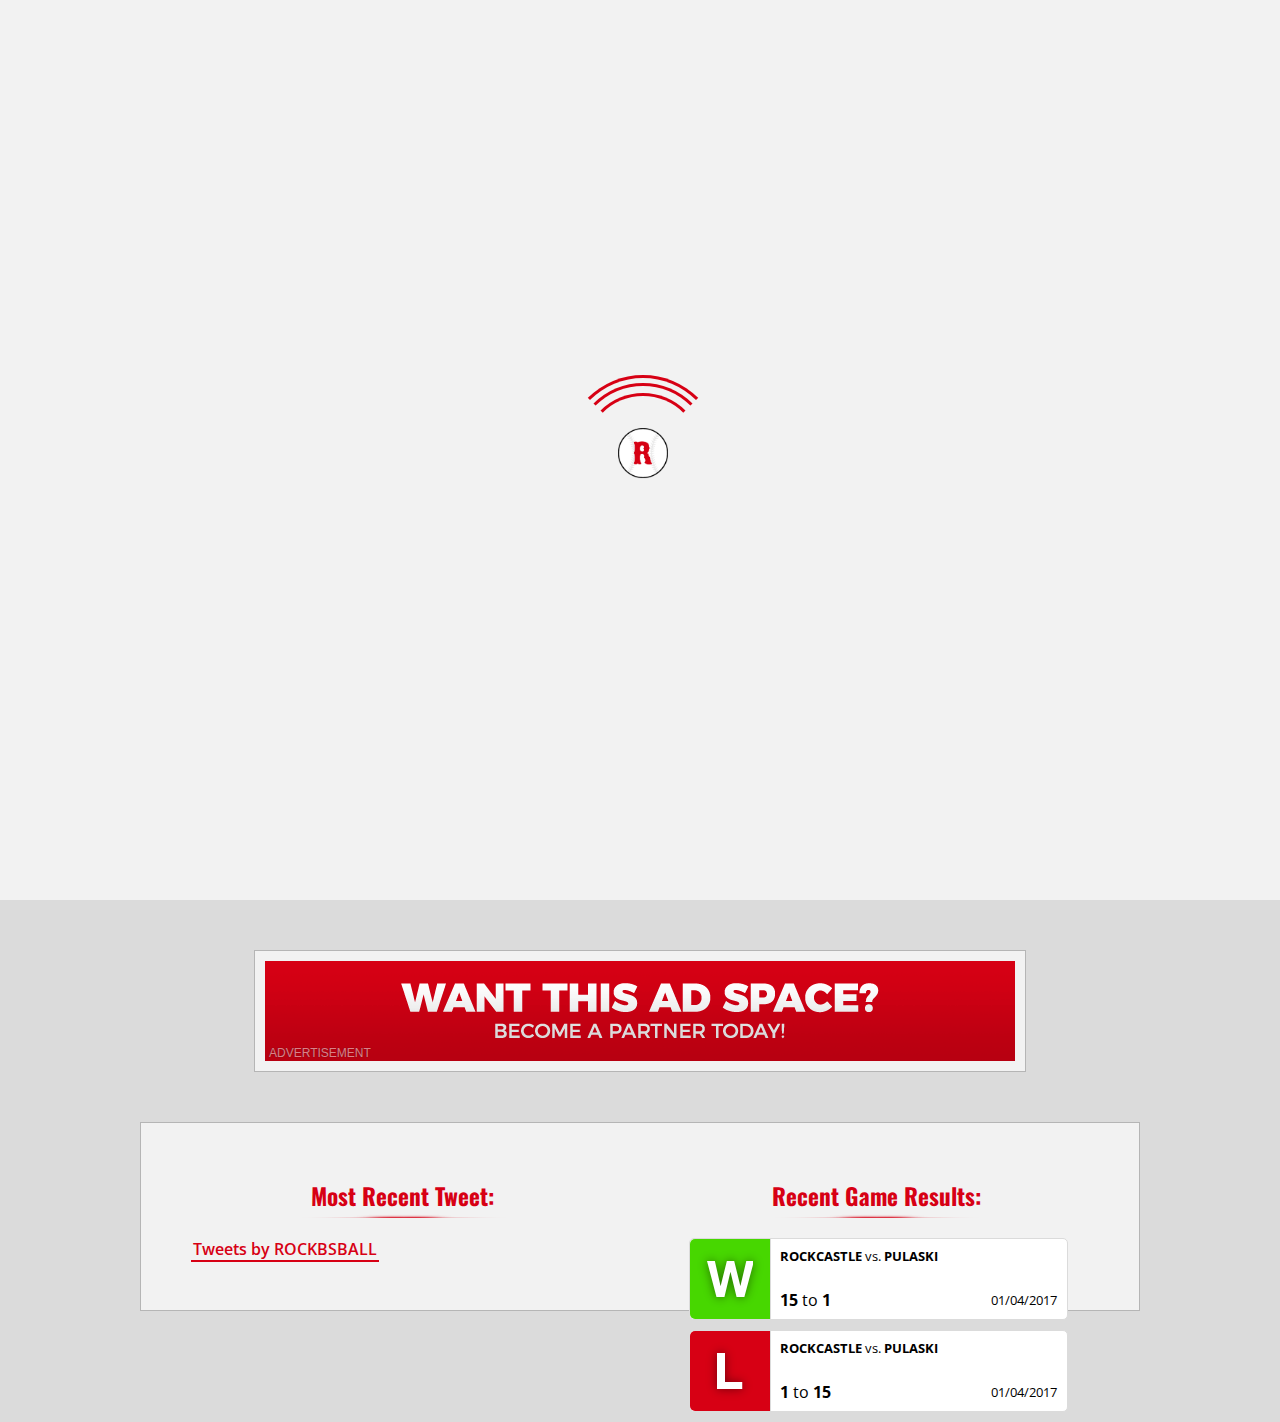
==== index.html @ 39d0fdc6 "initial upload" ====
<!DOCTYPE html>
<html lang="en-US">
<head>
  <link rel="stylesheet" href="style.css">
  <script src="https://ajax.googleapis.com/ajax/libs/jquery/3.2.1/jquery.min.js"></script>
  <title>RCHS Baseball Team</title>
  <meta name="viewport" content="width=device-width, initial-scale=1.0">
  <link rel="icon" type="image/x-icon" href="favicon.ico">

  <!-- Social Card Code -->
  <meta name="twitter:card" content="summary_large_image">
  <meta name="twitter:site" content="@ROCKBSBALL">
  <meta name="twitter:title" content="RCHS Baseball - Website">
  <meta name="twitter:description" content="Home of the Rockcastle County Rockets!">
  <meta name="twitter:image" content="https://zfett.github.io/img/socialcard.jpg">

  <meta property="og:url"                content="https://zfett.github.io/" />
  <meta property="og:type"               content="article" />
  <meta property="og:title"              content="RCHS Baseball - Website" />
  <meta property="og:description"        content="Home of the Rockcastle County Rockets!" />
  <meta property="og:image"              content="https://zfett.github.io/img/socialcard.jpg" />

  <!-- OneSignal Code -->
  <link rel="manifest" href="/manifest.json">
  <script src="https://cdn.onesignal.com/sdks/OneSignalSDK.js" async></script>
  <script>
  var OneSignal = window.OneSignal || [];
  OneSignal.push(["init", {
    appId: "475f94a9-788c-4dde-a80d-d6a493e111cc",
    autoRegister: true,
    notifyButton: {
      enable: true /* Set to false to hide */
    }
  }]);
  </script>

  <!-- Google Analytics Tracking Code -->
  <script async src="https://www.googletagmanager.com/gtag/js?id=UA-108430181-1"></script>
  <script>
  window.dataLayer = window.dataLayer || [];
  function gtag(){dataLayer.push(arguments);}
  gtag('js', new Date());
  gtag('config', 'UA-108430181-1');
  </script>

</head>
<body>

  <div id="demo-content">
    <div id="loader-wrapper">

      <div id="loader"><img src="img/largeR.png" id="loader-img"/></div>

      <div class="loader-section section-left"></div>
      <div class="loader-section section-right"></div>

    </div>

    <header>
      <div id="header-cont">
        <a href="https://zfett.github.io/index.html" id="header-link">HOME</a>
        <a href="https://zfett.github.io/schedule.html" id="header-link">SCHEDULES</a>
        <a href="https://zfett.github.io/roster.html" id="header-link">ROSTER</a>
        <a href="https://zfett.github.io/press.html" id="header-link">PRESS</a>
        <a href="https://zfett.github.io/videos.html" id="header-link">MEDIA</a>
      </div>



    </header>

    <a href="#content-ad-sel"><div id="down-arrow"></div></a>

    <svg id="hero-overlay" width="100vw" height="100vh" viewBox=""
    xmlns="http://www.w3.org/2000/svg" version="1.1">
    <polygon points="0,0 450,0 0, 4000" style="fill:#d70014;" />
  </svg>
  <div id="hero-title-cont">
    <h1 id="hero-title">Welcome to the official RCHS baseball website!</h1>
  </div>
  <div id="hero">
  </div>

  <a id="content-ad-sel"></a>
  <div id="content-ad">
    <iframe width="750px" height="100px" frameborder="0" name="ADSPACE" scrolling="no" overflow="hidden" src="ad/index.html"></iframe>
  </div>

  <div id="content-ad-mobile">
    <iframe width="300px" height="75px" frameborder="0" name="ADSPACE" scrolling="no" overflow="hidden" src="ad/index-mobile.html"></iframe>
  </div>

  <div id="content">
    <div class="column-right">
      <h1>Recent Game Results:</h1>
      <div class="game-results-cont">
        <img src="img/winicon.png" class="game-results-icon" />
        <p class="game-results-teams"><b>ROCKCASTLE</b> vs. <b>PULASKI</b></p>
        <p class="game-results-date">01/04/2017</p>
        <p class="game-results-finalscore"><b>15</b> to <b>1</b></p>
      </div>

      <div class="game-results-cont">
        <img src="img/lossicon.png" class="game-results-icon" />
        <p class="game-results-teams"><b>ROCKCASTLE</b> vs. <b>PULASKI</b></p>
        <p class="game-results-date">01/04/2017</p>
        <p class="game-results-finalscore"><b>1</b> to <b>15</b></p>
      </div>
    </div>
    <div class="column-left">
      <h1>Most Recent Tweet:</h1>
      <a target="_blank" class="twitter-timeline" data-lang="en" data-dnt="true" data-theme="light" data-chrome="noheader nofooter noborders noscrollbar transparent" data-tweet-limit="1" data-link-color="#d70014" href="https://twitter.com/ROCKBSBALL">Tweets by ROCKBSBALL</a> <script async src="https://platform.twitter.com/widgets.js" charset="utf-8"></script>
    </div>
  </div>

</div>

<script src="main.js"></script>

</body>
</html>
---- style.css ----
@import url('https://fonts.googleapis.com/css?family=Open+Sans:300,300i,400,400i,600,600i,700,700i,800,800i|Oswald:200,300,400,500,600,700');

html {
  overflow-x: hidden;
}

html::-moz-focus-inner {
  border: 0;
}

table {
  margin: auto;
  padding: 0px;
  font-size: 1.2em;
  margin-bottom: 10px;
}

th {
  padding-left: 3px;
  padding-right: 3px;
  width: 35px;
  background-color: #d70014;
  color: white;
}

td {
  border-bottom: 1px solid #dbdbdb;
}

tr td:nth-child(even) {
  background-color: rgba(0,0,0,0.05);
}

.game-results-cont {
  width: calc(100% - 48px);
  height: 80px;
  border-radius: 5px;
  background-color: white;
  position: relative;
  margin-bottom: 10px;
  margin-left: 25px;
  border: 1px solid #dbdbdb;
}

.game-results-icon {
  width: 80px;
  height: 80px;
  border-right: 1px solid #dbdbdb;
  border-top-left-radius: 5px;
  border-bottom-left-radius: 5px;
}

.game-results-teams {
  margin: 8px;
  margin-left: 90px;
  top: 0;
  padding: 0px;
  font-size: 0.8em;
  position: absolute;
}

.game-results-finalscore {
  margin: 8px;
  margin-left: 90px;
  bottom: 0;
  padding: 0px;
  font-size: 1em;
  position: absolute;
}

.game-results-date {
  margin: 10px;
  bottom: 0;
  right: 0;
  padding: 0px;
  font-size: 0.8em;
  position: absolute;
}

.column-right {
  width: 425px;
  margin-left: 50px;
  float: right;
}

.column-left {
  width: 425px;
}

a[id="content-ad-sel"] {
  margin-top: -100px;
  border: none;
  position: absolute;
}

body {
  margin: 0 auto;
  background-color: #dbdbdb;
  font-family: 'Open Sans', sans-serif;
  color: black;
}

h1, h2, h3, h4, h5, h6 {
  font-family: 'Oswald', sans-serif;
  color: #d70014;
  margin: 0px;
  margin-bottom: 20px;
  padding: 0px;
  text-align: center;
}

h1 {
  font-size: 1.45em;
  background-image: url(img/borderbottom.png);
  padding-bottom: 5px;
  padding-top: 5px;
  background-position: bottom center;
  background-repeat: no-repeat;
}

#header-cont {
  position: absolute;
  margin-top: 35px;
  width: 100%;
  text-align: center;
}

a#header-link {
  color: #d70014;
  text-decoration: none;
  font-size: 1.25em;
  font-weight: 700;
  border: none;
  padding-top: 64.5px;
  margin: -2px;
  padding-left: 15px;
  padding-right: 15px;
  padding-bottom: 38px;
  transition: 0.4s;
}

#header-link:hover {
  transition: 0.4s;
  border: none;
  background-color: #d70014;
  text-shadow: 0px 0px 15px rgba(0, 0, 0, 0);
  color: #f2f2f2;
}

header {
  height: 100px;
  width: 100%;
  top: 0;
  position: fixed;
  background-image: url(img/header.png);
  background-position: -150px;
  background-repeat: no-repeat;
  background-color: #f2f2f2;
  border-bottom: 2px solid #d70014;
  transition: 0.4s;
  z-index: 5000;
}

.marquee {
  margin-top: 15px;
  padding: 10px;
  background-color: #f2f2f2;
  border: 1px solid #dbdbdb;
  border-right: 0px;
  overflow: hidden;
  width: 90%;
  right: 0;
  position: absolute;
}

#content {
  width: 898px;
  padding: 50px;
  margin: 0 auto;
  border: 1px solid rgba(0,0,0,0.25);
  margin-top: 40px;
  background-color: #f2f2f2;
  margin-bottom: 100px;
  word-wrap: break-word;
}

#content-ad {
  width: 750px;
  padding: 10px;
  margin: 0 auto;
  margin-top: 50px;
  background-color: #f2f2f2;
  margin-bottom: 50px;
  border: 1px solid rgba(0,0,0,0.25);
  word-wrap: break-word;
}

#content-ad iframe {
  height: 100px !important;
  overflow: hidden;
  margin-bottom: -5px;
}

#twitter-widget-0 {
  width: 415px !important;
}

#content-ad-other iframe {
  height: 100px !important;
  overflow: hidden;
  margin-bottom: -5px;
}

#content-ad-mobile {
  width: 300px;
  padding: 10px;
  left: calc(50% - 160px);
  display: none;
  position: fixed;
  z-index: 999;
  bottom: 0;
  margin-top: 50px;
  background-color: #f2f2f2;
  border: 1px solid rgba(0,0,0,0.25);
  border-bottom: 0px;
  word-wrap: break-word;
}

#footer-overlay {
  width: 65px;
  height: 45px;
  left: 114px;
  margin-top: 15px;
  position: absolute;
  z-index: 999;
}

#footer-overlay-right {
  width: 65px;
  height: 45px;
  right: 0;
  margin-top: 15px;
  position: absolute;
  z-index: 999;
}

#content-ad-other {
  width: 750px;
  padding: 10px;
  margin: 0 auto;
  margin-top: 140px;
  background-color: #f2f2f2;
  border: 1px solid rgba(0,0,0,0.25);
  margin-bottom: 10px;
  word-wrap: break-word;
}

.roster-cont {
  width: 100%;
  position: relative;
  overflow: hidden;
  border-top: 1px solid #dbdbdb;
}

#player-card:nth-child(even) {
  background-color: #ececec !important;
}

.player-name {
  margin: 0px;
  padding: 0px;
  margin-top: 10px;
  font-size: 0.95em;
  position: absolute;
  margin-left: 80px;
  font-weight: bold;
}

.player-position {
  margin: 0px;
  padding: 0px;
  margin-bottom: 10px;
  margin-top: 45px;
  font-size: 0.8em;
  color: #7c7c7c;
  border-top: 1px solid #dbdbdb;
  padding-top: 10px;
  position: absolute;
  margin-left: 80px;
}

.player-number {
  color: #f2f2f2;
  margin-left: 5px;
  margin-top: -1px;
  padding: 2px;
  padding-left: 5px;
  padding-right: 5px;
  background-color: #d70014;
  font-size: 0.95em;
  font-style: italic;
  font-weight: bold;
  position: absolute;
  margin-right: 10px;
  text-align: right;
}

#card-expand {
  width: 25px;
  height: 25px;
  position: absolute;
  right: 0;
  margin-top: -27px;
  background-color: rgba(0,0,0,0);
  border: none;
  outline: none;
  cursor: pointer;
  background-image: url(img/pluscorner.png);
  background-position: bottom right;
  background-repeat: no-repeat;
}

#player-card {
  width: 100%;
  height: 80px;
  background-color: #f2f2f2;
  border-bottom: 2px solid #d70014;
}

#player-img {
  width: 70px;
  height: 80px;
  position: absolute;
  left: 0;
  margin-top: 0px;
  background-color: rgba(0,0,0,0.1);
  background-size: cover;
  background-position: center;
}

#player-title:hover {
  background-color: rgba(0,0,0,0.75);
  -webkit-box-shadow: 0px 5px 10px 0px rgba(0,0,0,0.75);
  -moz-box-shadow: 0px 5px 10px 0px rgba(0,0,0,0.75);
  box-shadow: 0px 5px 10px 0px rgba(0,0,0,0.75);
  cursor: pointer;
  transform: translate(0px, -5px);
  transition: 0.3s;
}

footer {
  height: 75px;
  width: 100%;
  position: fixed;
  bottom: 0;
  z-index: 0;
  background-image: url(img/footer.png);
  background-size: auto;
  background-position: 0px;
  background-repeat: no-repeat;
  text-align: center;
  background-color: #f2f2f2;
  border-top: 2px solid #d70014;
  transition: 0.4s;
}

footer p {
  margin-top: 27px;
}

::-webkit-scrollbar {
  width: 10px;
  height: 10px;
}
::-webkit-scrollbar-button {
  width: 0px;
  height: 0px;
}
::-webkit-scrollbar-thumb {
  background: #d70014;
  border: 0px none #ffffff;
  border-radius: 0px;
}
::-webkit-scrollbar-track {
  background: #666666;
  border: 0px none #ffffff;
  border-radius: 0px;
  transition: 0.3s;
}
::-webkit-scrollbar-track:hover {
  background: #666666;
  transition: 0.3s;
}
::-webkit-scrollbar-track:active {
  background: #222333;
  transition: 0.3s;
}
::-webkit-scrollbar-corner {
  background: transparent;
}

a {
  color: #d70014;
  text-decoration: none;
  border-bottom: 2px solid #d70014;
  padding-top: 2px;
  padding-left: 2px;
  padding-right: 2px;
  font-weight: 600;
}

a:hover {
  background-color: #d70014;
  color: #f2f2f2;
}

#loader-wrapper {
  position: fixed;
  top: 0;
  left: 0;
  width: 100%;
  height: 100%;
  z-index: 9999;
}

#loader-img {
  width: 50px;
  position: absolute;
  left: 50%;
  top: 50%;
  transform: translate(-50%, -50%);
}

/**Loading Spinner CSS**/

#loader {
  display: block;
  position: relative;
  left: 50%;
  top: 50%;
  width: 150px;
  height: 150px;
  margin: -75px 0 0 -75px;
  border-radius: 50%;
  border: 3px solid transparent;
  border-top-color: #d70014;

  -webkit-animation: spin 2s linear infinite; /* Chrome, Opera 15+, Safari 5+ */
  animation: spin 2s linear infinite; /* Chrome, Firefox 16+, IE 10+, Opera */

  z-index: 9999;
}

#loader:before {
  content: "";
  position: absolute;
  top: 5px;
  left: 5px;
  right: 5px;
  bottom: 5px;
  border-radius: 50%;
  border: 3px solid transparent;
  border-top-color: #d70014;

  -webkit-animation: spin 3s linear infinite; /* Chrome, Opera 15+, Safari 5+ */
  animation: spin 3s linear infinite; /* Chrome, Firefox 16+, IE 10+, Opera */
}

#loader:after {
  content: "";
  position: absolute;
  top: 15px;
  left: 15px;
  right: 15px;
  bottom: 15px;
  border-radius: 50%;
  border: 3px solid transparent;
  border-top-color: #d70014;

  -webkit-animation: spin 1.5s linear infinite; /* Chrome, Opera 15+, Safari 5+ */
  animation: spin 1.5s linear infinite; /* Chrome, Firefox 16+, IE 10+, Opera */
}

@-webkit-keyframes spin {
  0%   {
    -webkit-transform: rotate(0deg);  /* Chrome, Opera 15+, Safari 3.1+ */
    -ms-transform: rotate(0deg);  /* IE 9 */
    transform: rotate(0deg);  /* Firefox 16+, IE 10+, Opera */
  }
  100% {
    -webkit-transform: rotate(360deg);  /* Chrome, Opera 15+, Safari 3.1+ */
    -ms-transform: rotate(360deg);  /* IE 9 */
    transform: rotate(360deg);  /* Firefox 16+, IE 10+, Opera */
  }
}
@keyframes spin {
  0%   {
    -webkit-transform: rotate(0deg);  /* Chrome, Opera 15+, Safari 3.1+ */
    -ms-transform: rotate(0deg);  /* IE 9 */
    transform: rotate(0deg);  /* Firefox 16+, IE 10+, Opera */
  }
  100% {
    -webkit-transform: rotate(360deg);  /* Chrome, Opera 15+, Safari 3.1+ */
    -ms-transform: rotate(360deg);  /* IE 9 */
    transform: rotate(360deg);  /* Firefox 16+, IE 10+, Opera */
  }
}

#loader-wrapper .loader-section {
  position: fixed;
  top: 0;
  width: 51%;
  height: 100%;
  background: #f2f2f2;
  z-index: 1000;
  -webkit-transform: translateX(0);  /* Chrome, Opera 15+, Safari 3.1+ */
  -ms-transform: translateX(0);  /* IE 9 */
  transform: translateX(0);  /* Firefox 16+, IE 10+, Opera */
}

#loader-wrapper .loader-section.section-left {
  left: 0;
}

#loader-wrapper .loader-section.section-right {
  right: 0;
}

/* Loaded */
.loaded #loader-wrapper .loader-section.section-left {
  -webkit-transform: translateX(-100%);  /* Chrome, Opera 15+, Safari 3.1+ */
  -ms-transform: translateX(-100%);  /* IE 9 */
  transform: translateX(-100%);  /* Firefox 16+, IE 10+, Opera */

  -webkit-transition: all 0.7s 0.3s cubic-bezier(0.645, 0.045, 0.355, 1.000);
  transition: all 0.7s 0.3s cubic-bezier(0.645, 0.045, 0.355, 1.000);
}

.loaded #loader-wrapper .loader-section.section-right {
  -webkit-transform: translateX(100%);  /* Chrome, Opera 15+, Safari 3.1+ */
  -ms-transform: translateX(100%);  /* IE 9 */
  transform: translateX(100%);  /* Firefox 16+, IE 10+, Opera */

  -webkit-transition: all 0.7s 0.3s cubic-bezier(0.645, 0.045, 0.355, 1.000);
  transition: all 0.7s 0.3s cubic-bezier(0.645, 0.045, 0.355, 1.000);
}

.loaded #loader {
  opacity: 0;
  -webkit-transition: all 0.3s ease-out;
  transition: all 0.3s ease-out;
}
.loaded #loader-wrapper {
  visibility: hidden;

  -webkit-transform: translateY(-100%);  /* Chrome, Opera 15+, Safari 3.1+ */
  -ms-transform: translateY(-100%);  /* IE 9 */
  transform: translateY(-100%);  /* Firefox 16+, IE 10+, Opera */

  -webkit-transition: all 0.3s 1s ease-out;
  transition: all 0.3s 1s ease-out;
}

#hero {
  width: 100%;
  height: calc(100vh - 100px);
  background-image: url(img/hero.jpg);
  background-size: cover;
  background-position: center;
  z-index: 1;
  position: relative;
  margin-top: 78px;
  background-color: #d70014;
}

#hero-overlay {
  position: absolute;
  z-index: 2;
  width: 100vw;
  height: calc(100vh - 100px);
  overflow: hidden;
  left: 0;
  top: 100px;
}

#down-arrow {
  width: 30px;
  height: 30px;
  background-image: url(img/arrowdown.png);
  background-size: 30px;
  background-position: center;
  background-repeat: no-repeat;
  z-index: 1000;
  position: absolute;
  bottom: 0;
  left: 50%;
  padding: 10px;
  background-color: #d70014;
  transform: translate(-50%, -50%);
}

#down-arrow:hover {
  animation-name: bounce;
  animation-duration: 0.5s;
  transform: translate(-50%, -50%);
  left: 50%;
}

@keyframes bounce {
  0% {
    width: 30px;
    height: 30px;
    margin-bottom: 0px;
  }

  50% {
    width: 35px;
    height: 35px;
    margin-bottom: -5px;
  }

  100% {
    width: 30px;
    height: 30px;
    margin-bottom: 0px;
  }
}

#hero-title {
  font-size: 1.5em;
  color: #fff;
  background-color: #d70014;
  position: absolute;
  z-index: 999;
  margin: 0 auto;
  cursor: pointer;
  text-transform: uppercase;
  padding: 0px;
  padding: 10px;
  margin-left: 0px;
  padding-right: 10px;
  transition: 0.4s;
}

#hero-title:hover {
  margin-left: 20px;
  transition: 0.4s;
}

#hero-title::after {
  content: "____";
  color: #d70014;
  margin-left: 5px;
  background-image: url(img/arrowright.png);
  height: 30px;
  background-position: center;
  background-size: 30px;
  background-repeat: no-repeat;
  width: 30px;
}

#hero-title-cont {
  top: calc(50% + 22px);
  left: 15%;
  z-index: 999;
  position: absolute;
  width: 100%;
  transform: translate(-0%, -50%);
}

::selection {
  background-color: #d70014;
  color: black;
}

::-moz-selection {
  background-color: #d70014;
  color: black;
}

::-o-selection {
  background-color: #d70014;
  color: black;
}

::-webkit-selection {
  background-color: #d70014;
  color: black;
}

.accordion {
  transition: 0.4s;
}

.accordian, .active {
  background-image: url(img/minuscorner.png) !important;
}

.panel {
  padding: 5px;
  width: calc[(100% - 10px)];
  font-size: 0.8em;
  transition: 0.4s;
  display: none;
  background-color: white;
  border-bottom: 1px solid #dbdbdb;
  text-align: center;
}

@media only screen and (max-width:1060px) {
  header {
    background-image: url(img/headerbg.png);
    background-size: auto 100px;
    background-position: center;
    background-repeat: no-repeat;
  }
  #content {
    width: calc(100% - 60px);
    margin-left: 20px;
    margin-right: 20px;
    margin-top: 125px;
    padding: 10px;
  }
  #content-ad, #content-ad-other {
    display: none;
  }
  #hero, #hero-overlay, #hero-title {
    display: none;
  }
  .column-left {
    width: 100%;
    margin: 0px;
    padding: 0px;
  }
  #twitter-widget-0 {
    width: 100% !important;
  }
  .column-right {
    float: none;
    width: 100%;
    margin: 0px;
    padding: 0px;
  }
  .column-right::before {
    display: none;
  }
  .game-results-cont {
    width: calc(100% - 2px);
    height: 80px;
    border-radius: 5px;
    background-color: white;
    position: relative;
    margin-bottom: 10px;
    margin-left: 0px;
    border: 1px solid #dbdbdb;
  }
  footer {
    display: none;
  }
  #onesignal-bell-container {
    display: none !important;
  }
  #down-arrow {
    display: none;
  }
  header:hover {
    background-position: center;
  }
  footer {
    font-size: 0.7em;
    background-image: none;
  }
  #header-cont {
    margin-top: 102px;
    padding-bottom: 2px;
    background-color: #f2f2f2;
    border-bottom: 2px solid #d70014;
  }
  a#header-link {
    color: #d70014;
    text-decoration: none;
    font-size: 0.9em;
    font-weight: 700;
    margin: 0px;
    padding-left: 5px;
    border: none;
    padding-right: 5px;
    padding-bottom: 3px;
    padding-top: 3px;
    transition: 0.4s;
    -webkit-box-shadow: 0px 0px 15px 0px rgba(0,0,0,0);
    -moz-box-shadow: 0px 0px 15px 0px rgba(0,0,0,0);
    box-shadow: 0px 0px 15px 0px rgba(0,0,0,0);
  }
  #content-ad-mobile {
    display: block;
  }
  #content-ad-mobile iframe {
    height: 75px;
    overflow: hidden;
    margin-bottom: -5px;
  }
}
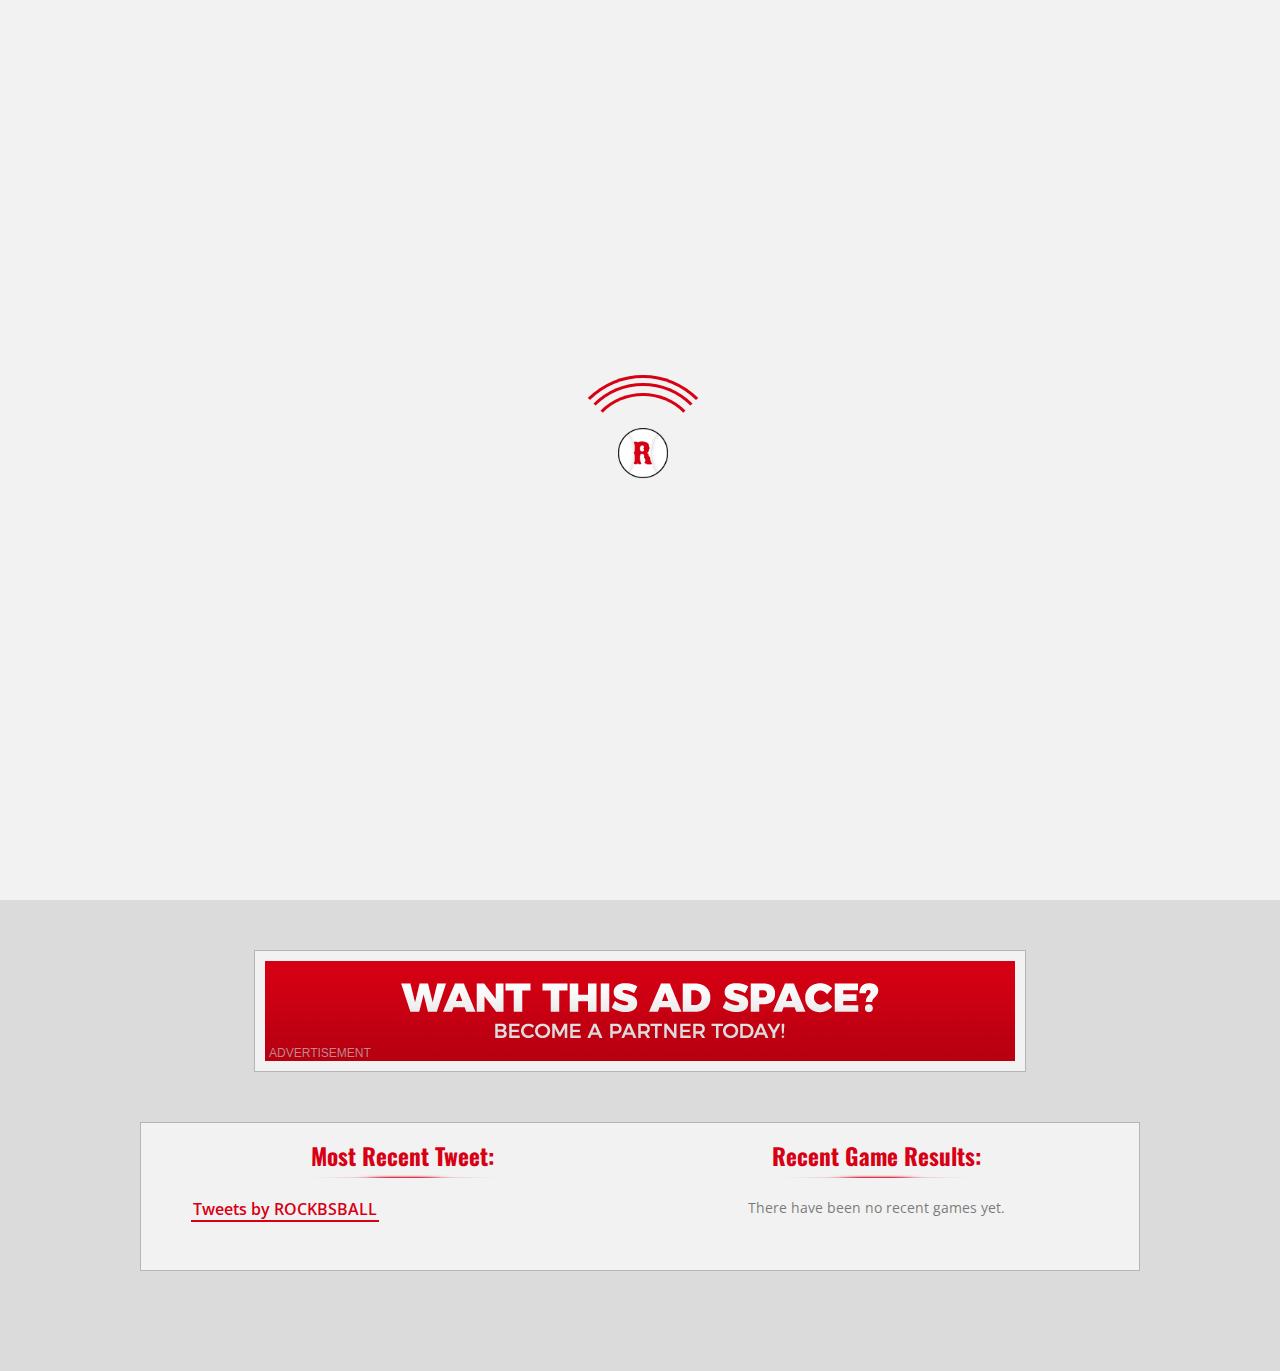
==== commit b53d938c: "FINAL DESIGN HYPE!" ====
--- a/index.html
+++ b/index.html
@@ -2,7 +2,7 @@
 <html lang="en-US">
 <head>
   <link rel="stylesheet" href="style.css">
-  <script src="https://ajax.googleapis.com/ajax/libs/jquery/3.2.1/jquery.min.js"></script>
+  <script src="http://ajax.googleapis.com/ajax/libs/jquery/3.2.1/jquery.min.js"></script>
   <title>RCHS Baseball Team</title>
   <meta name="viewport" content="width=device-width, initial-scale=1.0">
   <link rel="icon" type="image/x-icon" href="favicon.ico">
@@ -12,17 +12,17 @@
   <meta name="twitter:site" content="@ROCKBSBALL">
   <meta name="twitter:title" content="RCHS Baseball - Website">
   <meta name="twitter:description" content="Home of the Rockcastle County Rockets!">
-  <meta name="twitter:image" content="https://zfett.github.io/img/socialcard.jpg">
+  <meta name="twitter:image" content="http://gorockbaseball.com/img/socialcard.jpg">
 
-  <meta property="og:url"                content="https://zfett.github.io/" />
+  <meta property="og:url"                content="http://gorockbaseball.com" />
   <meta property="og:type"               content="article" />
   <meta property="og:title"              content="RCHS Baseball - Website" />
   <meta property="og:description"        content="Home of the Rockcastle County Rockets!" />
-  <meta property="og:image"              content="https://zfett.github.io/img/socialcard.jpg" />
+  <meta property="og:image"              content="http://gorockbaseball.com/img/socialcard.jpg" />
 
   <!-- OneSignal Code -->
   <link rel="manifest" href="/manifest.json">
-  <script src="https://cdn.onesignal.com/sdks/OneSignalSDK.js" async></script>
+  <script src="http://cdn.onesignal.com/sdks/OneSignalSDK.js" async></script>
   <script>
   var OneSignal = window.OneSignal || [];
   OneSignal.push(["init", {
@@ -35,7 +35,7 @@
   </script>
 
   <!-- Google Analytics Tracking Code -->
-  <script async src="https://www.googletagmanager.com/gtag/js?id=UA-108430181-1"></script>
+  <script async src="http://www.googletagmanager.com/gtag/js?id=UA-108430181-1"></script>
   <script>
   window.dataLayer = window.dataLayer || [];
   function gtag(){dataLayer.push(arguments);}
@@ -58,15 +58,30 @@
 
     <header>
       <div id="header-cont">
-        <a href="https://zfett.github.io/index.html" id="header-link">HOME</a>
-        <a href="https://zfett.github.io/schedule.html" id="header-link">SCHEDULES</a>
-        <a href="https://zfett.github.io/roster.html" id="header-link">ROSTER</a>
-        <a href="https://zfett.github.io/press.html" id="header-link">PRESS</a>
-        <a href="https://zfett.github.io/videos.html" id="header-link">MEDIA</a>
+        <a href="http://gorockbaseball.com/index.html" id="header-link">HOME</a>
+        <a href="http://gorockbaseball.com/schedule.html" id="header-link">SCHEDULE</a>
+        <a href="http://gorockbaseball.com/roster.html" id="header-link">ROSTER</a>
+        <a href="http://gorockbaseball.com/press.html" id="header-link">ABOUT</a>
+        <a href="http://gorockbaseball.com/videos.html" id="header-link">VIDEOS</a>
       </div>
 
+      <nav>
 
+    <input id="nav" type="checkbox" />
 
+    <label for="nav">
+      <b><i></i><i></i><i></i></b>
+    </label>
+
+    <menu>
+      <li><a href="http://gorockbaseball.com/index.html">HOME</a></li>
+      <li><a href="http://gorockbaseball.com/schedule.html">SCHEDULE</a></li>
+      <li><a href="http://gorockbaseball.com/roster.html">ROSTER</a></li>
+      <li><a href="http://gorockbaseball.com/press.html">ABOUT</a></li>
+      <li><a href="http://gorockbaseball.com/videos.html">VIDEOS</a></li>
+    </menu>
+
+  </nav>
     </header>
 
     <a href="#content-ad-sel"><div id="down-arrow"></div></a>
@@ -93,23 +108,19 @@
   <div id="content">
     <div class="column-right">
       <h1>Recent Game Results:</h1>
-      <div class="game-results-cont">
+      <p style="text-align: center; font-size: 0.85em; opacity: 0.5;">There have been no recent games yet.</p>
+
+      <!-- <div class="game-results-cont">
         <img src="img/winicon.png" class="game-results-icon" />
         <p class="game-results-teams"><b>ROCKCASTLE</b> vs. <b>PULASKI</b></p>
         <p class="game-results-date">01/04/2017</p>
         <p class="game-results-finalscore"><b>15</b> to <b>1</b></p>
-      </div>
+      </div> -->
 
-      <div class="game-results-cont">
-        <img src="img/lossicon.png" class="game-results-icon" />
-        <p class="game-results-teams"><b>ROCKCASTLE</b> vs. <b>PULASKI</b></p>
-        <p class="game-results-date">01/04/2017</p>
-        <p class="game-results-finalscore"><b>1</b> to <b>15</b></p>
-      </div>
     </div>
     <div class="column-left">
       <h1>Most Recent Tweet:</h1>
-      <a target="_blank" class="twitter-timeline" data-lang="en" data-dnt="true" data-theme="light" data-chrome="noheader nofooter noborders noscrollbar transparent" data-tweet-limit="1" data-link-color="#d70014" href="https://twitter.com/ROCKBSBALL">Tweets by ROCKBSBALL</a> <script async src="https://platform.twitter.com/widgets.js" charset="utf-8"></script>
+      <a target="_blank" class="twitter-timeline" data-lang="en" data-dnt="true" data-theme="light" data-chrome="noheader nofooter noborders noscrollbar transparent" data-tweet-limit="1" data-link-color="#d70014" href="http://twitter.com/ROCKBSBALL">Tweets by ROCKBSBALL</a> <script async src="http://platform.twitter.com/widgets.js" charset="utf-8"></script>
     </div>
   </div>
 
--- a/style.css
+++ b/style.css
@@ -1,4 +1,4 @@
-@import url('https://fonts.googleapis.com/css?family=Open+Sans:300,300i,400,400i,600,600i,700,700i,800,800i|Oswald:200,300,400,500,600,700');
+@import url('http://fonts.googleapis.com/css?family=Open+Sans:300,300i,400,400i,600,600i,700,700i,800,800i|Oswald:200,300,400,500,600,700');
 
 html {
   overflow-x: hidden;
@@ -13,6 +13,121 @@
   padding: 0px;
   font-size: 1.2em;
   margin-bottom: 10px;
+}
+
+nav {
+  display: none;
+}
+
+nav input {
+  display: none;
+}
+nav label {
+  position: absolute;
+  top: 50px;
+  right: 10px;
+  top: 10px;
+  z-index: 1000;
+  cursor: pointer;
+}
+nav label b {
+  width: 40px;
+  height: 40px;
+  display: block;
+  position: relative;
+  right: 20px;
+  top: 20px;
+  cursor: pointer;
+  transition: background 500ms ease;
+}
+nav label b i {
+  display: block;
+  background: #d70014;
+  width: 24px;
+  height: 4px;
+  position: absolute;
+  left: 8px;
+  top: 11px;
+  border-radius: 1000px;
+  transform-origin: 20px 4px;
+  transition: transform 300ms cubic-bezier(0.09, 0.92, 0, 1.435), opacity 500ms ease;
+}
+nav label b i:nth-child(2) {
+  top: 18px;
+}
+nav label b i:nth-child(3) {
+  transform-origin: 26px 4px;
+  top: 25px;
+}
+nav menu {
+  background: rgba(255, 255, 255, 0.95);
+  width: 100%;
+  height: 100%;
+  opacity: 0;
+  padding-top: calc(50% - 290px);
+  overflow: auto;
+  display: none;
+  transition: opacity 300ms ease;
+  position: fixed;
+  z-index: 998;
+  left: -40px;
+  top: -20px;
+}
+nav menu li {
+  margin: 0;
+  list-style: none;
+  background-color: rgba(0,0,0,0);
+  background-image: url(img/headermenubg.png);
+  background-position: 1500px;
+  transition: 0.3s;
+  background-repeat: no-repeat;
+  background-size: cover;
+  width: 100%;
+}
+nav menu li:hover {
+  background-position: left;
+  transition: 0.3s;
+}
+nav menu li:first-child {
+  margin-top: 60px;
+}
+nav menu li:first-child a {
+}
+nav menu li a {
+  padding: 15px 0;
+  font: 700 20px 'Open Sans', sans-serif;
+  text-transform: uppercase;
+  transition: 0.3s;
+  text-decoration: none;
+  text-align: center;
+  color: #141414;
+  background-color: rgba(0,0,0,0);
+  display: block;
+  border: none;
+}
+nav menu li a:hover {
+  transition: 0.3s;
+  color: #fff;
+  background-color: rgba(0,0,0,0);
+}
+nav #nav:checked ~ label strong {
+  color: rgba(255, 255, 255, 0.25);
+}
+nav #nav:checked ~ label b {
+  transition-delay: 100ms;
+}
+nav #nav:checked ~ label b i:nth-child(1) {
+  transform: rotate(45deg) translate(6px, 11px);
+}
+nav #nav:checked ~ label b i:nth-child(2) {
+  opacity: 0;
+}
+nav #nav:checked ~ label b i:nth-child(3) {
+  transform: rotate(-45deg) translate(10px, -14px);
+}
+nav #nav:checked ~ menu {
+  opacity: 1;
+  display: block;
 }
 
 th {
@@ -155,8 +270,10 @@
   background-image: url(img/header.png);
   background-position: -150px;
   background-repeat: no-repeat;
+  -webkit-box-shadow: 0px 0px 5px 0px rgba(0,0,0,0.75);
+  -moz-box-shadow: 0px 0px 5px 0px rgba(0,0,0,0.75);
+  box-shadow: 0px 0px 5px 0px rgba(0,0,0,0.75);
   background-color: #f2f2f2;
-  border-bottom: 2px solid #d70014;
   transition: 0.4s;
   z-index: 5000;
 }
@@ -164,11 +281,12 @@
 .marquee {
   margin-top: 15px;
   padding: 10px;
+  height: 23px;
   background-color: #f2f2f2;
   border: 1px solid #dbdbdb;
   border-right: 0px;
   overflow: hidden;
-  width: 90%;
+  width: calc(100% - 140px);
   right: 0;
   position: absolute;
 }
@@ -176,6 +294,7 @@
 #content {
   width: 898px;
   padding: 50px;
+  padding-top: 10px;
   margin: 0 auto;
   border: 1px solid rgba(0,0,0,0.25);
   margin-top: 40px;
@@ -360,7 +479,9 @@
   background-repeat: no-repeat;
   text-align: center;
   background-color: #f2f2f2;
-  border-top: 2px solid #d70014;
+  -webkit-box-shadow: 0px 0px 5px 0px rgba(0,0,0,0.75);
+  -moz-box-shadow: 0px 0px 5px 0px rgba(0,0,0,0.75);
+  box-shadow: 0px 0px 5px 0px rgba(0,0,0,0.75);
   transition: 0.4s;
 }
 
@@ -711,14 +832,15 @@
   header {
     background-image: url(img/headerbg.png);
     background-size: auto 100px;
-    background-position: center;
+    background-position: left;
     background-repeat: no-repeat;
   }
   #content {
     width: calc(100% - 60px);
     margin-left: 20px;
     margin-right: 20px;
-    margin-top: 125px;
+    margin-bottom: 110px;
+    margin-top: 100px;
     padding: 10px;
   }
   #content-ad, #content-ad-other {
@@ -764,14 +886,15 @@
     display: none;
   }
   header:hover {
-    background-position: center;
+    background-position: left;
   }
   footer {
     font-size: 0.7em;
     background-image: none;
   }
   #header-cont {
-    margin-top: 102px;
+    margin-top: 100px;
+    display: none;
     padding-bottom: 2px;
     background-color: #f2f2f2;
     border-bottom: 2px solid #d70014;
@@ -800,4 +923,7 @@
     overflow: hidden;
     margin-bottom: -5px;
   }
-}
+  nav {
+    display: block;
+  }
+}
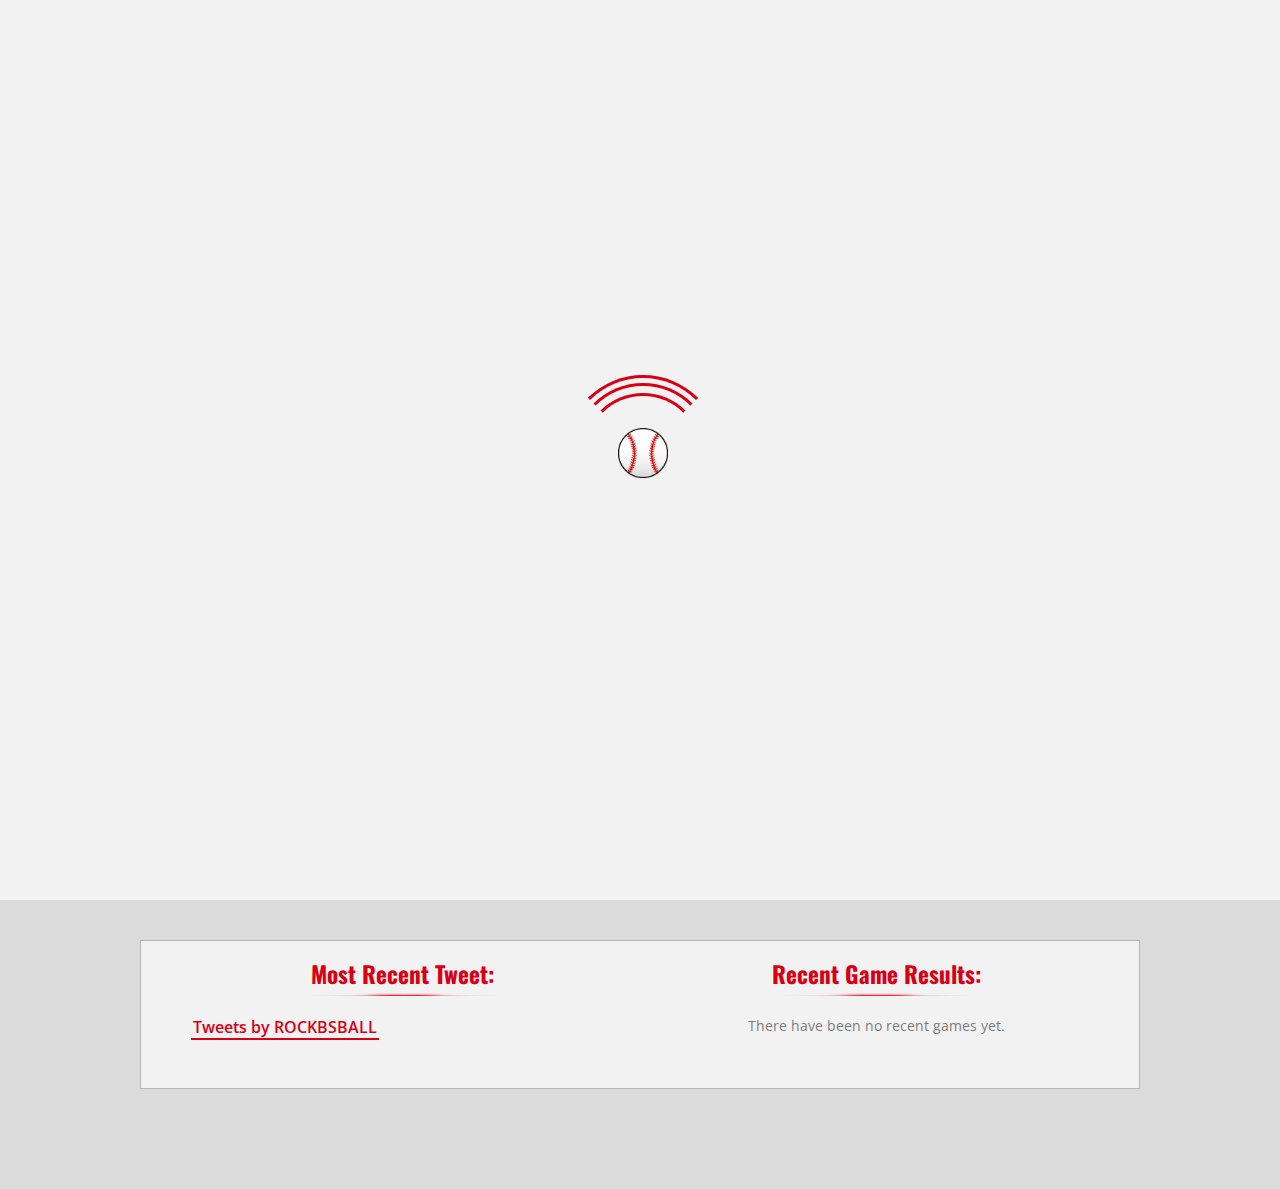
==== commit 12962e43: "Update index.html" ====
--- a/index.html
+++ b/index.html
@@ -90,21 +90,14 @@
     xmlns="http://www.w3.org/2000/svg" version="1.1">
     <polygon points="0,0 450,0 0, 4000" style="fill:#d70014;" />
   </svg>
+    <a href="schedule.html">
   <div id="hero-title-cont">
-    <h1 id="hero-title">Welcome to the official RCHS baseball website!</h1>
+    <h1 id="hero-title">New Game Schedule is Live!</h1>
   </div>
+    </a>
   <div id="hero">
   </div>
-
-  <a id="content-ad-sel"></a>
-  <div id="content-ad">
-    <iframe width="750px" height="100px" frameborder="0" name="ADSPACE" scrolling="no" overflow="hidden" src="ad/index.html"></iframe>
-  </div>
-
-  <div id="content-ad-mobile">
-    <iframe width="300px" height="75px" frameborder="0" name="ADSPACE" scrolling="no" overflow="hidden" src="ad/index-mobile.html"></iframe>
-  </div>
-
+    
   <div id="content">
     <div class="column-right">
       <h1>Recent Game Results:</h1>
--- a/style.css
+++ b/style.css
@@ -9,8 +9,10 @@
 }
 
 table {
-  margin: auto;
+  margin: 0px;
+  border-spacing: 0px;
   padding: 0px;
+  width: 100%;
   font-size: 1.2em;
   margin-bottom: 10px;
 }
@@ -62,16 +64,18 @@
 nav menu {
   background: rgba(255, 255, 255, 0.95);
   width: 100%;
-  height: 100%;
+  height: 100vh;
   opacity: 0;
-  padding-top: calc(50% - 290px);
+  margin: 0 auto;
+  padding-top: calc(50vh - 235px);
   overflow: auto;
   display: none;
   transition: opacity 300ms ease;
   position: fixed;
   z-index: 998;
+  bottom: -20px;
   left: -40px;
-  top: -20px;
+  top: 0;
 }
 nav menu li {
   margin: 0;
@@ -86,6 +90,7 @@
 }
 nav menu li:hover {
   background-position: left;
+  background-image: url(img/headermenubg.png);
   transition: 0.3s;
 }
 nav menu li:first-child {
@@ -131,18 +136,22 @@
 }
 
 th {
-  padding-left: 3px;
-  padding-right: 3px;
+  padding-left: 0px;
+  padding-right: 0px;
+  margin: -3px;
   width: 35px;
+  font-size: 0.9em;
   background-color: #d70014;
   color: white;
 }
 
 td {
-  border-bottom: 1px solid #dbdbdb;
-}
-
-tr td:nth-child(even) {
+  margin: 0 auto;
+  padding: 5px;
+  font-size: 0.8em;
+}
+
+tr:nth-child(odd) {
   background-color: rgba(0,0,0,0.05);
 }
 
@@ -791,22 +800,22 @@
 
 ::selection {
   background-color: #d70014;
-  color: black;
+  color: white;
 }
 
 ::-moz-selection {
   background-color: #d70014;
-  color: black;
+  color: white;
 }
 
 ::-o-selection {
   background-color: #d70014;
-  color: black;
+  color: white;
 }
 
 ::-webkit-selection {
   background-color: #d70014;
-  color: black;
+  color: white;
 }
 
 .accordion {
@@ -840,7 +849,7 @@
     margin-left: 20px;
     margin-right: 20px;
     margin-bottom: 110px;
-    margin-top: 100px;
+    margin-top: 120px;
     padding: 10px;
   }
   #content-ad, #content-ad-other {
@@ -875,6 +884,9 @@
     margin-bottom: 10px;
     margin-left: 0px;
     border: 1px solid #dbdbdb;
+  }
+  .vjs-resolution-button {
+    display: none !important;
   }
   footer {
     display: none;
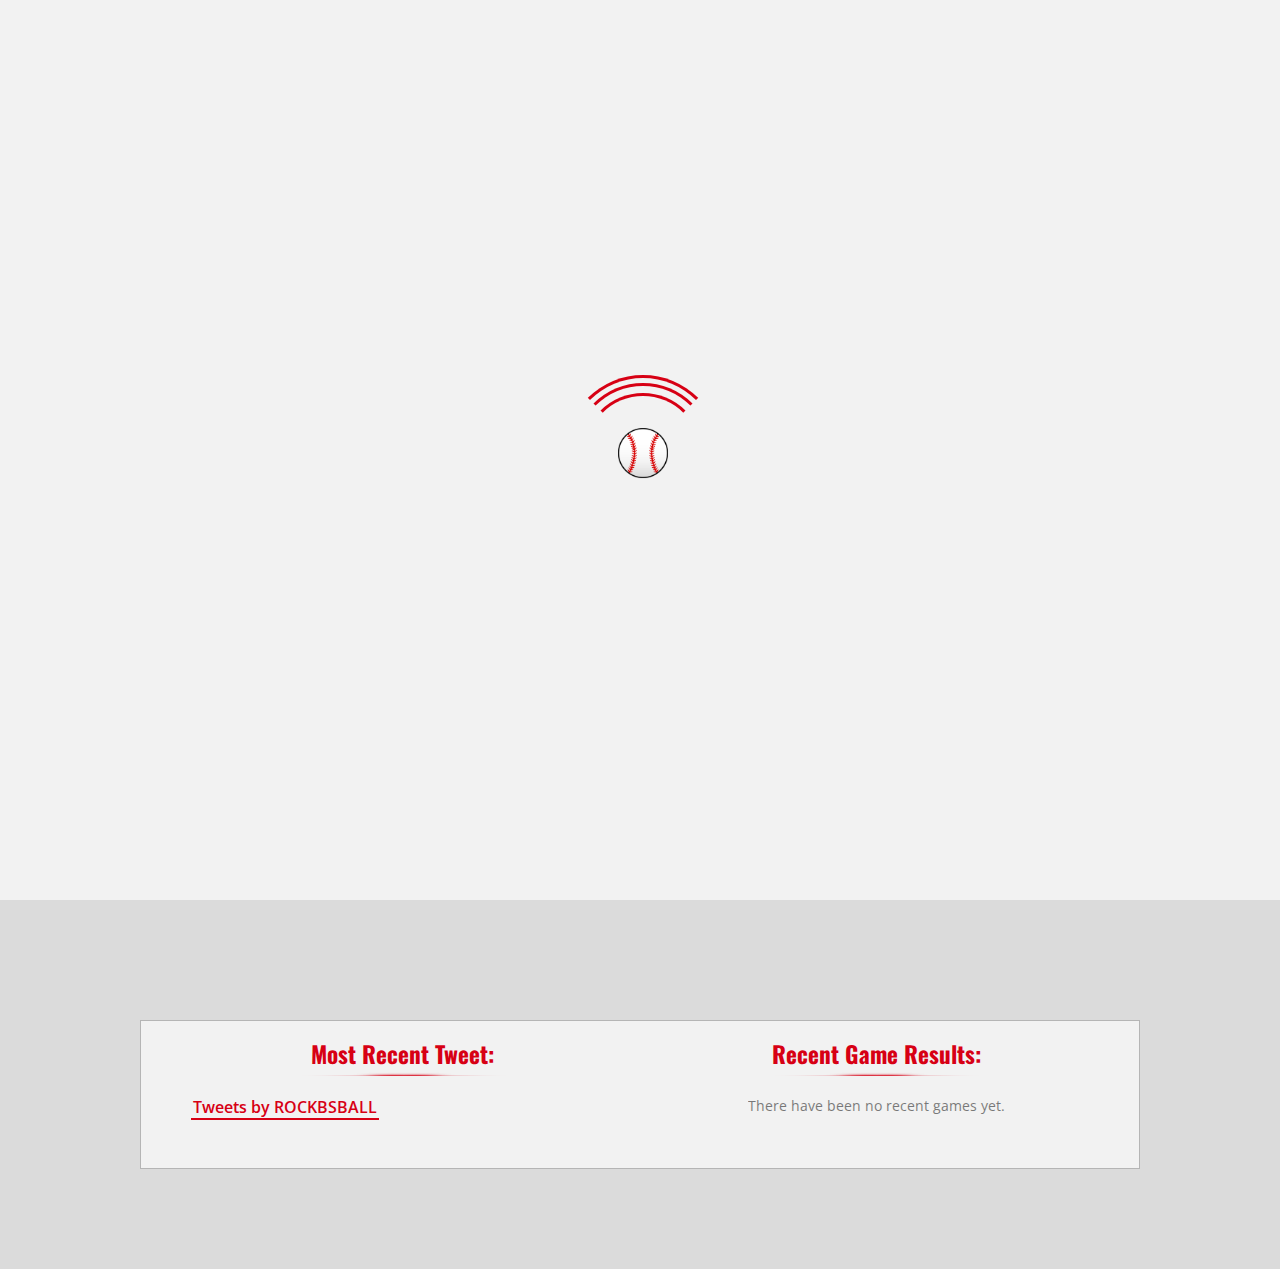
==== commit b5aa337d: "Roster image updates" ====
--- a/index.html
+++ b/index.html
@@ -84,7 +84,7 @@
   </nav>
     </header>
 
-    <a href="#content-ad-sel"><div id="down-arrow"></div></a>
+    <a href="#content"><div id="down-arrow"></div></a>
 
     <svg id="hero-overlay" width="100vw" height="100vh" viewBox=""
     xmlns="http://www.w3.org/2000/svg" version="1.1">
@@ -97,7 +97,7 @@
     </a>
   <div id="hero">
   </div>
-    
+
   <div id="content">
     <div class="column-right">
       <h1>Recent Game Results:</h1>
--- a/style.css
+++ b/style.css
@@ -306,7 +306,7 @@
   padding-top: 10px;
   margin: 0 auto;
   border: 1px solid rgba(0,0,0,0.25);
-  margin-top: 40px;
+  margin-top: 120px;
   background-color: #f2f2f2;
   margin-bottom: 100px;
   word-wrap: break-word;
@@ -400,7 +400,7 @@
   margin-top: 10px;
   font-size: 0.95em;
   position: absolute;
-  margin-left: 80px;
+  margin-left: 110px;
   font-weight: bold;
 }
 
@@ -409,12 +409,12 @@
   padding: 0px;
   margin-bottom: 10px;
   margin-top: 45px;
-  font-size: 0.8em;
+  font-size: 0.7em;
   color: #7c7c7c;
   border-top: 1px solid #dbdbdb;
-  padding-top: 10px;
-  position: absolute;
-  margin-left: 80px;
+  padding-top: 12px;
+  position: absolute;
+  margin-left: 110px;
 }
 
 .player-number {
@@ -431,6 +431,10 @@
   position: absolute;
   margin-right: 10px;
   text-align: right;
+}
+
+.player-number::before {
+  content: '#';
 }
 
 #card-expand {
@@ -456,12 +460,13 @@
 }
 
 #player-img {
-  width: 70px;
+  width: 100px;
   height: 80px;
   position: absolute;
   left: 0;
   margin-top: 0px;
   background-color: rgba(0,0,0,0.1);
+  background-image: url(img/p/default.jpg);
   background-size: cover;
   background-position: center;
 }
